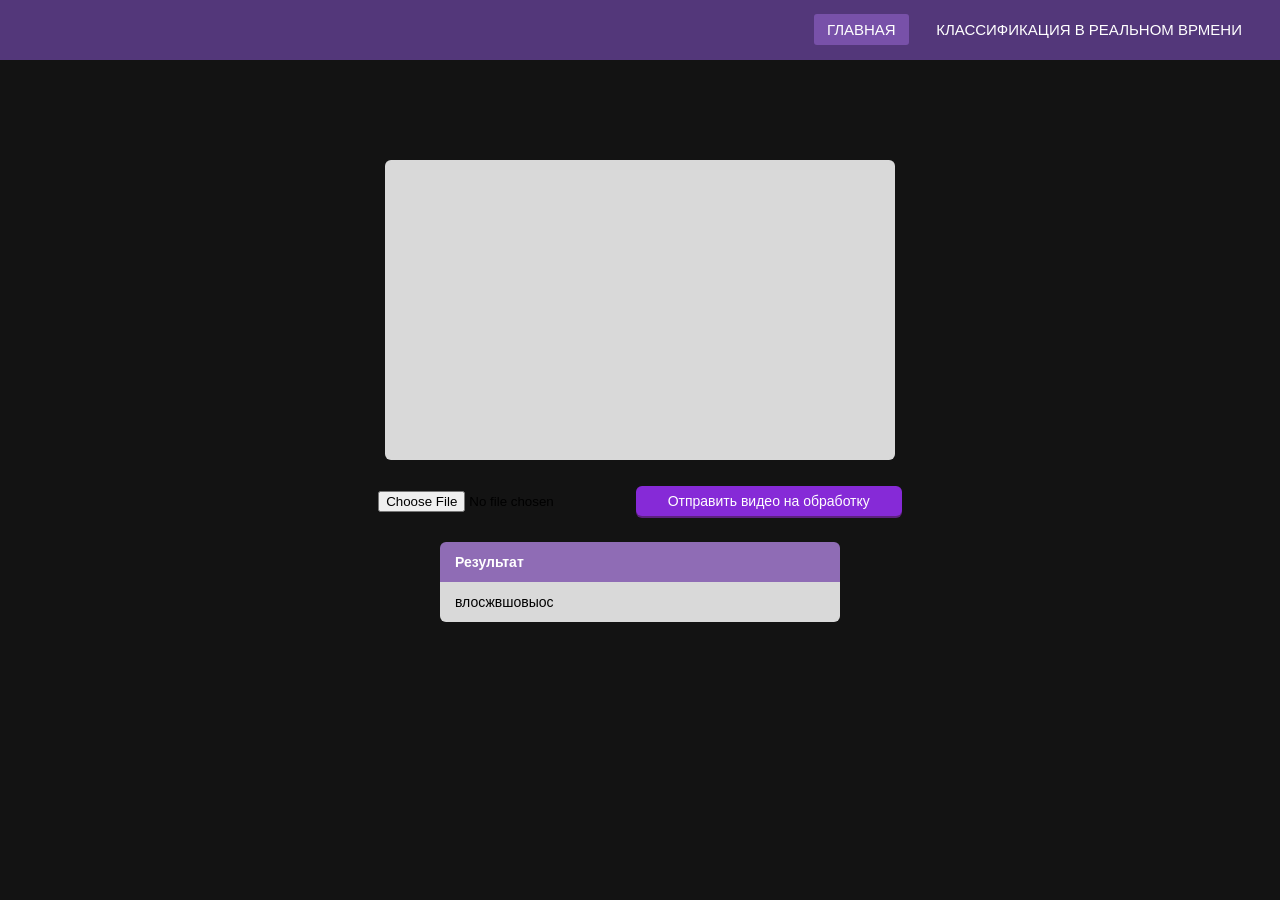
==== goServer/templates/index.html @ a8a5de49 "Добавил возможность загрузки видео" ====
<!DOCTYPE html>
<html lang="ru">
<head>
    <meta charset="UTF-8">
    <title>Heros of ML and Tilt</title>
    <link rel="stylesheet" href="../css/style.css"> 
</head> 
<body>
    <div class="background">
        <nav class="Header_menu">
            <ul>
                <li><a class="active" href="/">Главная</a></li>
                <li><a href="/stream">Классификация в реальном врмени</a></li>
            </ul>
        </nav>
    </div>
    <div class="dropArea" id = "videoDiv">

    </div>
    <div id="container">
        <input type="file" name="f" accept="video/mp4" id = "videoFile" class='input'>
        <!--<button id = "download" onclick="workWithVideo()">Выберите файл</button>-->
        <button id = "sendVideo" onclick="workWithVideo()">Oтправить видео на обработку</button>
    </div>
    <table class="Result">
        <thead><tr><th>Результат</th></tr></thead>
        <tbody><tr><td id ="result">влосжвшовыос</td></tr></tbody>
    </table>
</body>
<script src="../js/video.js"> </script>
</html>
---- goServer/css/style.css ----
*{
    padding: 0;
    margin: 0;
    text-decoration: none;
    list-style: none;
    box-sizing: border-box;
    
}

body{
    font-family: Arial, Helvetica, sans-serif;
    background-color: #131313;
}

nav{
    background: #53377A;
    height: 60px;
    width: 100%;
}
nav ul{
    float: right;
    margin-right: 20px;
}
nav ul li{
    display: inline-block;
    line-height: 60px;
    margin: 0 5px;
}
nav ul li a{
    color: white;
    font-size: 15px;
    text-transform: uppercase;
    padding: 7px 13px;
    border-radius: 3px;

}

a.active, a:hover{
    background: #7851A9;
    transition: .5s;
}

.dropArea {
    display: flex;
    justify-content: center;
    text-align: center;
    width: 510px;
    height: 300px;
    background-color: #D9D9D9;
    border-radius: 6px;
    margin-bottom: 10px;
    margin-top: 100px;
    margin-left: auto;
    margin-right: auto;
    padding: 5px;
}
#container{
    text-align: center;
}
button {
    display: inline-block;	
	box-sizing: border-box;
    text-align: center;
    padding: 7px 2rem;
    margin: 1rem 0;
    border: none;  
	border-radius: 6px;
    font-size: 14px;
	font-weight: 500;
    cursor: pointer;
    color: #fff;
	background-color: #862ad7;
	box-shadow: 0 2px #5d217f;
	cursor: pointer;
	touch-action: manipulation; 

}
button:hover { background-color: #7101bb;}
button:disabled {
	background-color: #8f6cb5;
	pointer-events: none;
}

.Result{
    border-collapse: collapse;
    margin-left: auto;
    margin-right: auto;
    min-width: 400px;
    font-size: 14px;
    margin-top: 10px;
}
.Result thead tr{
    background-color: #8f6cb5;
    color: white;
    text-align: left;
}
.Result tbody tr{
    background-color: #D9D9D9;
    color: black;
    text-align: left;
}
.Result th{
    padding: 12px 15px;
    border-radius: 6px 6px 0 0;
} 
.Result td{
    padding: 12px 15px;
    border-radius: 0 0 6px 6px;
}
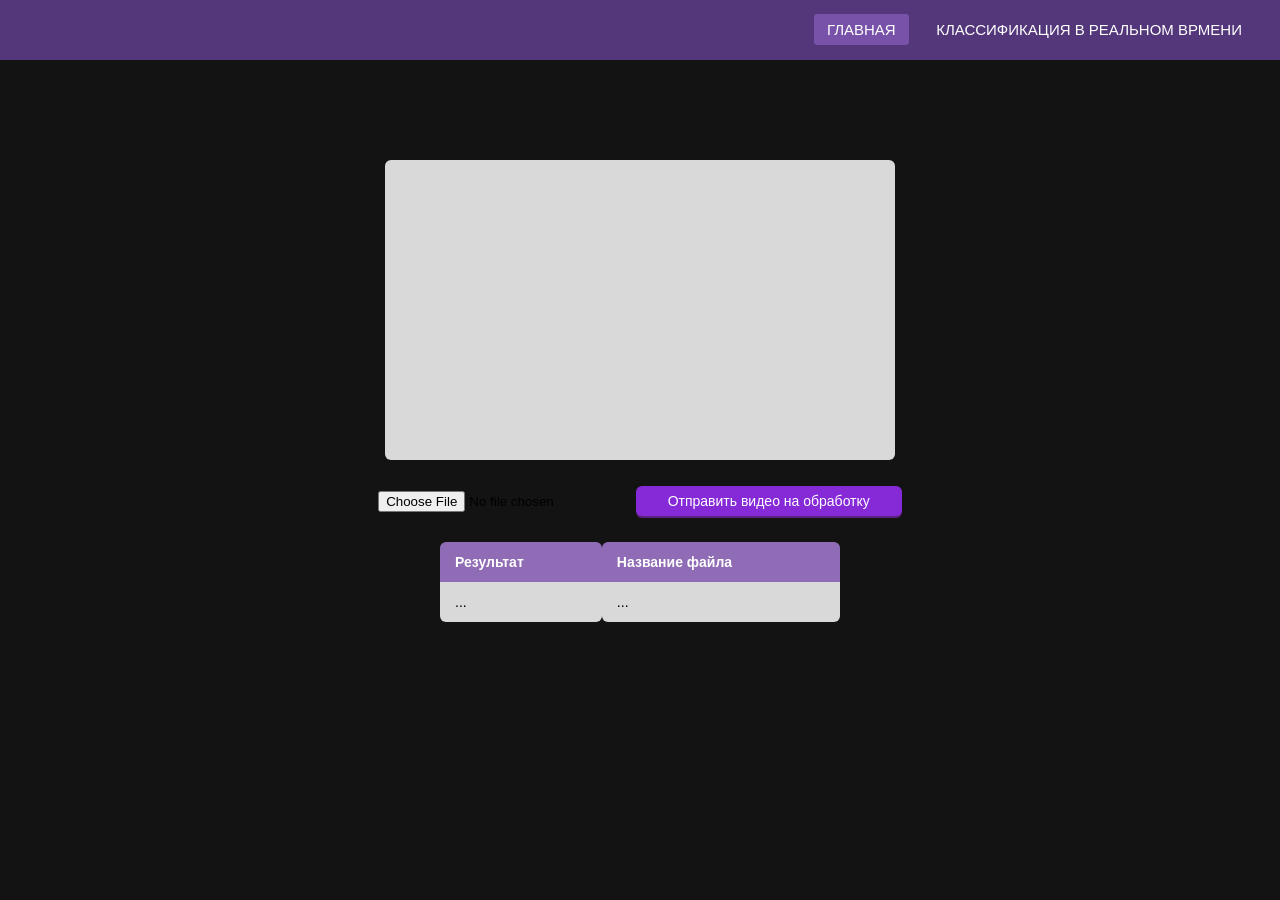
==== commit 172c54e9: "сохранение в бд mk1" ====
--- a/goServer/templates/index.html
+++ b/goServer/templates/index.html
@@ -23,8 +23,8 @@
         <button id = "sendVideo" onclick="workWithVideo()">Oтправить видео на обработку</button>
     </div>
     <table class="Result">
-        <thead><tr><th>Результат</th></tr></thead>
-        <tbody><tr><td id ="result">влосжвшовыос</td></tr></tbody>
+        <thead><tr><th>Результат</th><th>Название файла</th></tr></thead>
+        <tbody><tr><td id ="result">...</td><td id ="video_name">...</td></tr></tbody>
     </table>
 </body>
 <script src="../js/video.js"> </script>
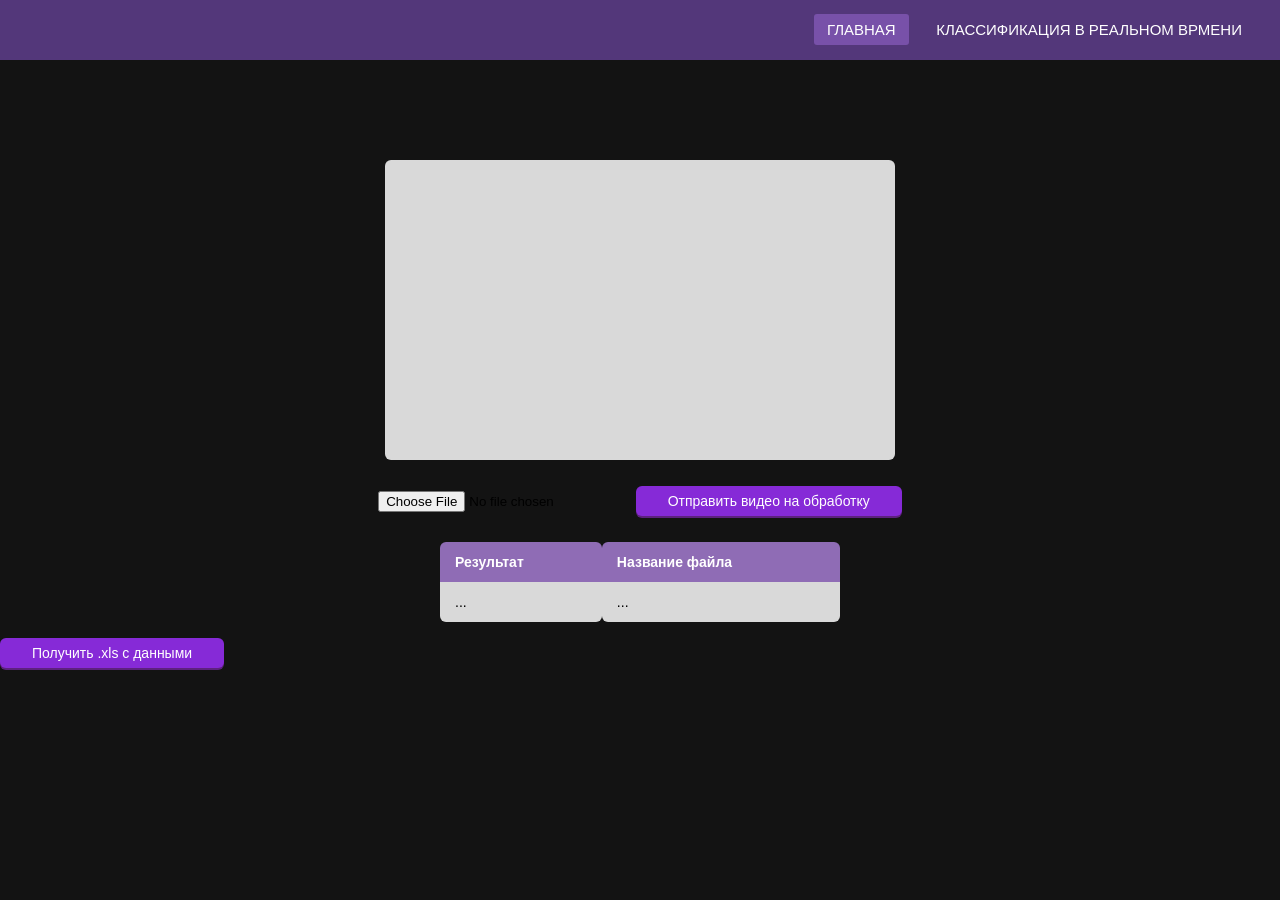
==== commit 60a69a90: "добавил загрузку xlsx фала из браузера" ====
--- a/goServer/templates/index.html
+++ b/goServer/templates/index.html
@@ -26,6 +26,7 @@
         <thead><tr><th>Результат</th><th>Название файла</th></tr></thead>
         <tbody><tr><td id ="result">...</td><td id ="video_name">...</td></tr></tbody>
     </table>
+    <button id = "getData" onclick="getData()">Получить .xls с данными</button>
 </body>
 <script src="../js/video.js"> </script>
 </html>
